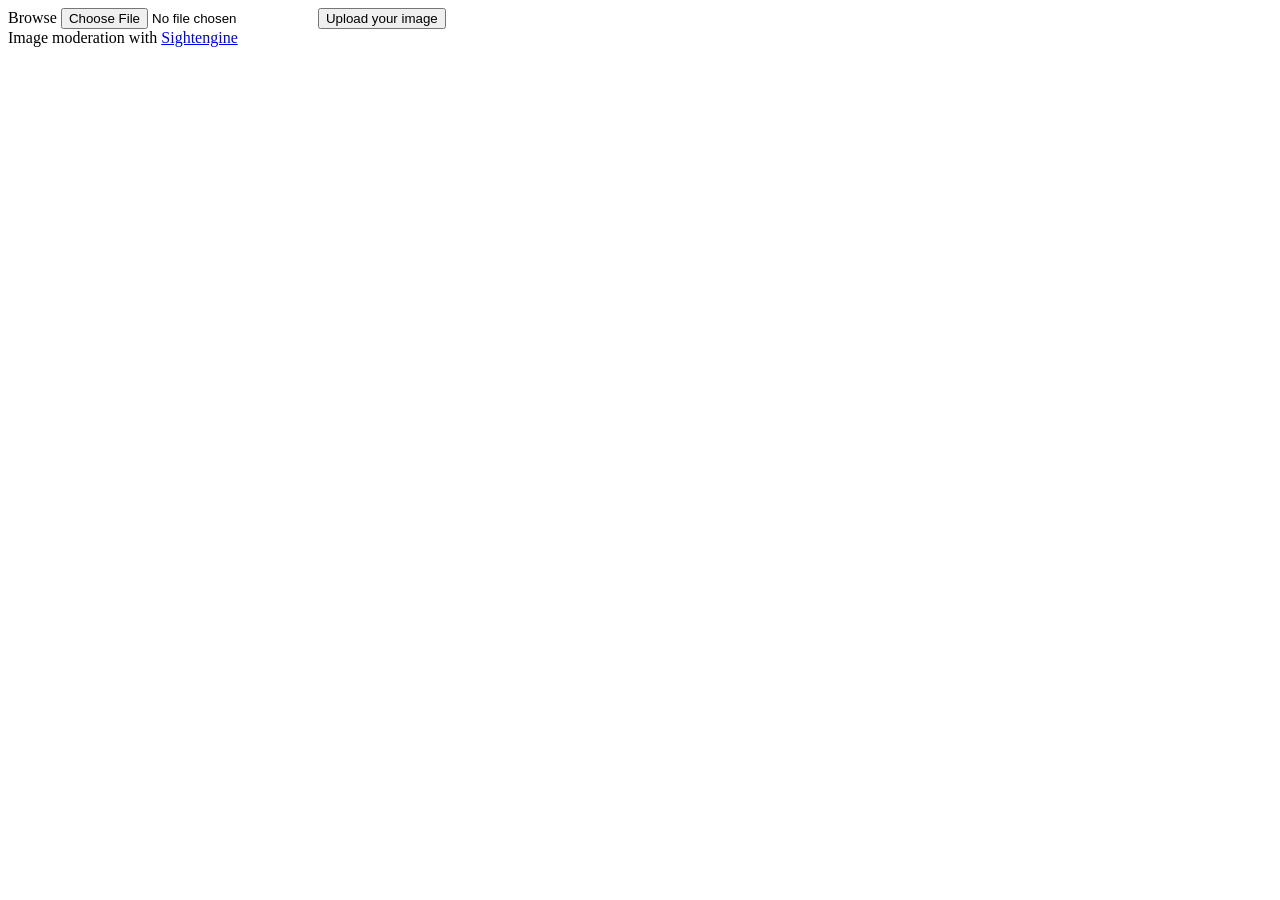
==== index.html @ 162be33e "upload images" ====
<!DOCTYPE html>
<html lang="en">
<head>
  <meta charset="UTF-8">
  <title>Sightengine demo - Python and Flask</title>
  <link rel= "stylesheet" type= "text/css" href= "{{ url_for('static',filename='styles/app.css') }}">
</head>

<body>
<header class="navbar">
  <form action="/upload" method="post" enctype="multipart/form-data" >
      <span class="btn btn-default btn-file">
        Browse <input type="file" name="image">
      </span>

    <input type="submit" value="Upload your image" class="btn btn-primary">
  </form>

  <span class="navbar-text"> Image moderation with
      <a href="https://sightengine.com/">Sightengine</a>
  </span>
</header>

</body>
</html>
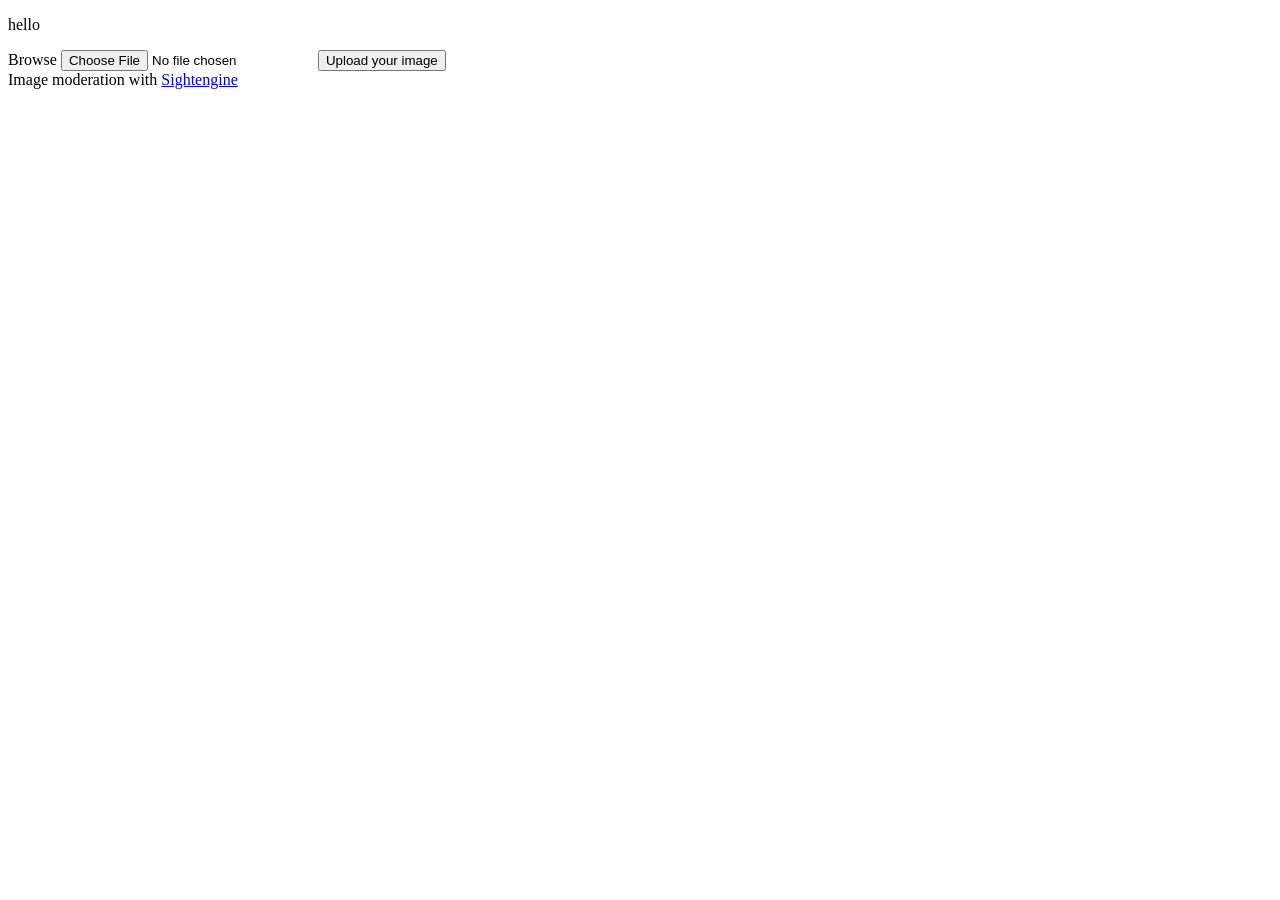
==== commit 95d246cc: "title" ====
--- a/index.html
+++ b/index.html
@@ -7,6 +7,7 @@
 </head>
 
 <body>
+  <p> hello </p>
 <header class="navbar">
   <form action="/upload" method="post" enctype="multipart/form-data" >
       <span class="btn btn-default btn-file">
